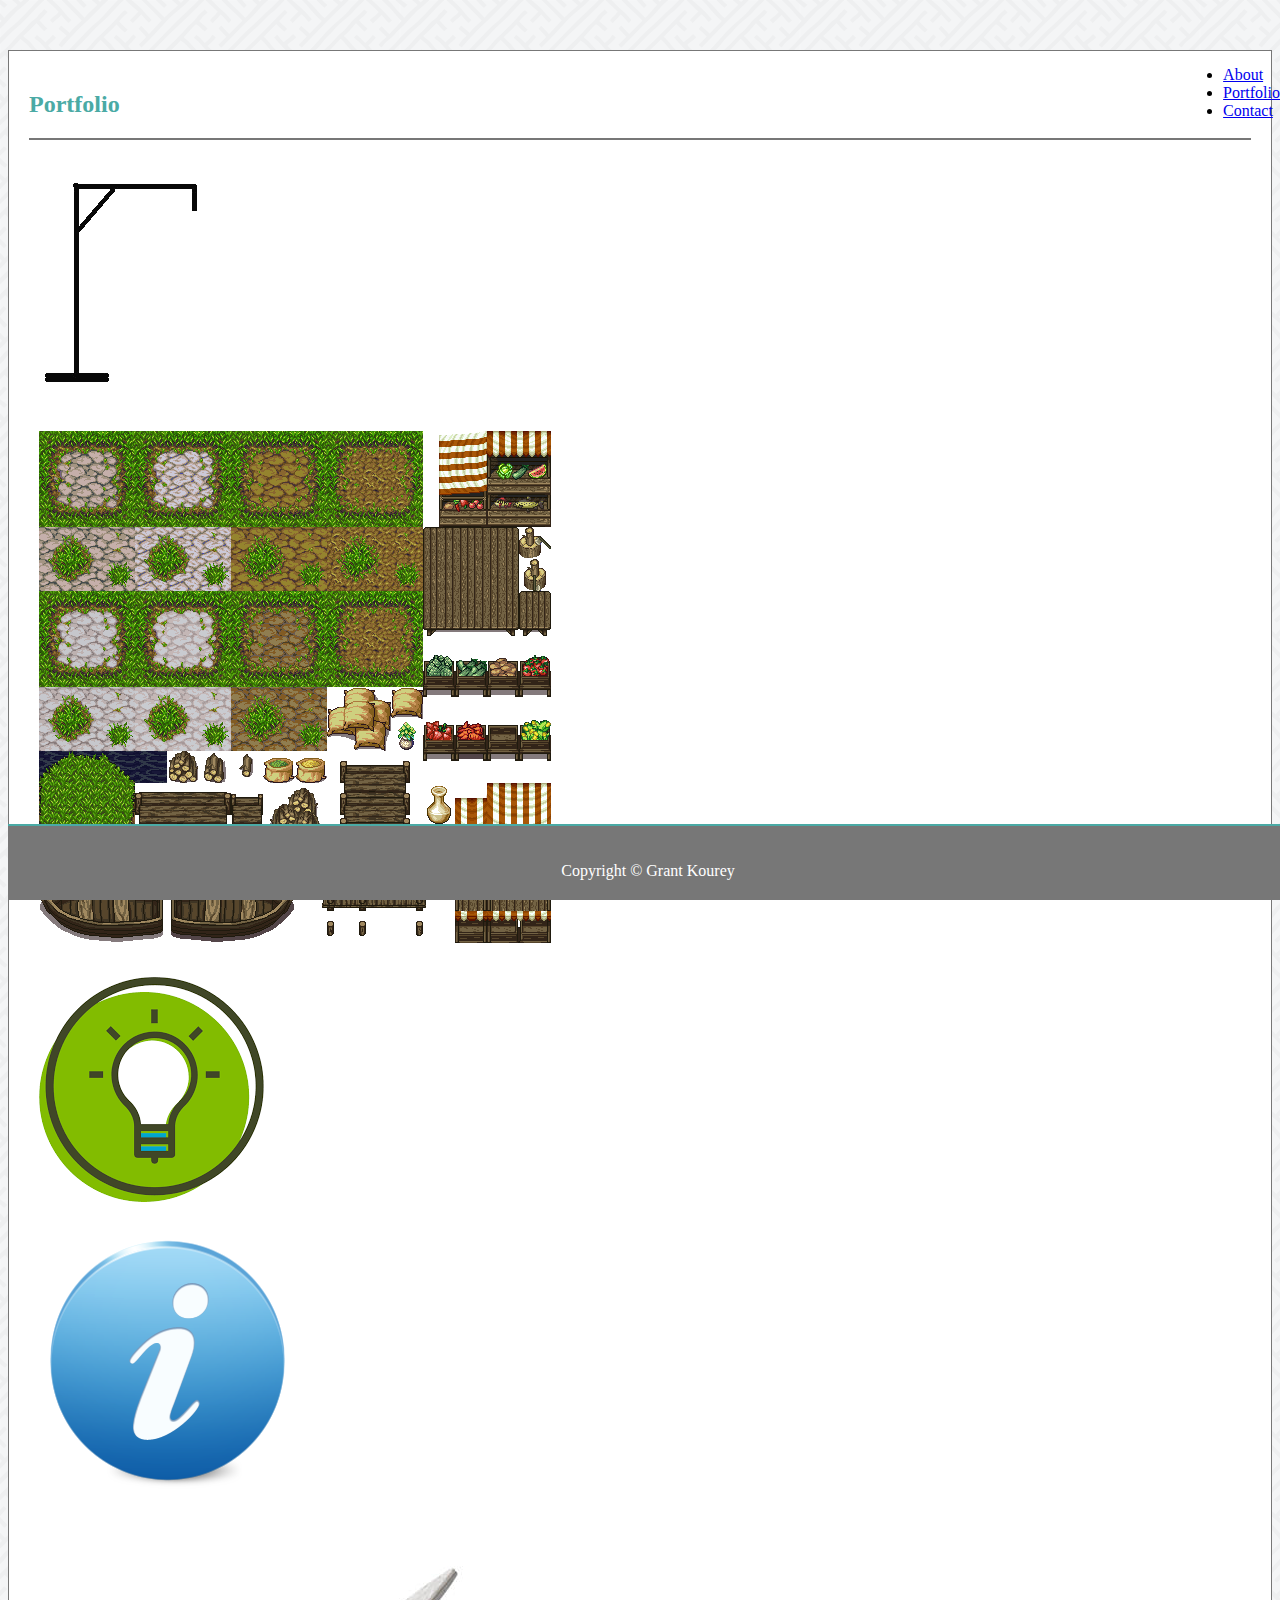
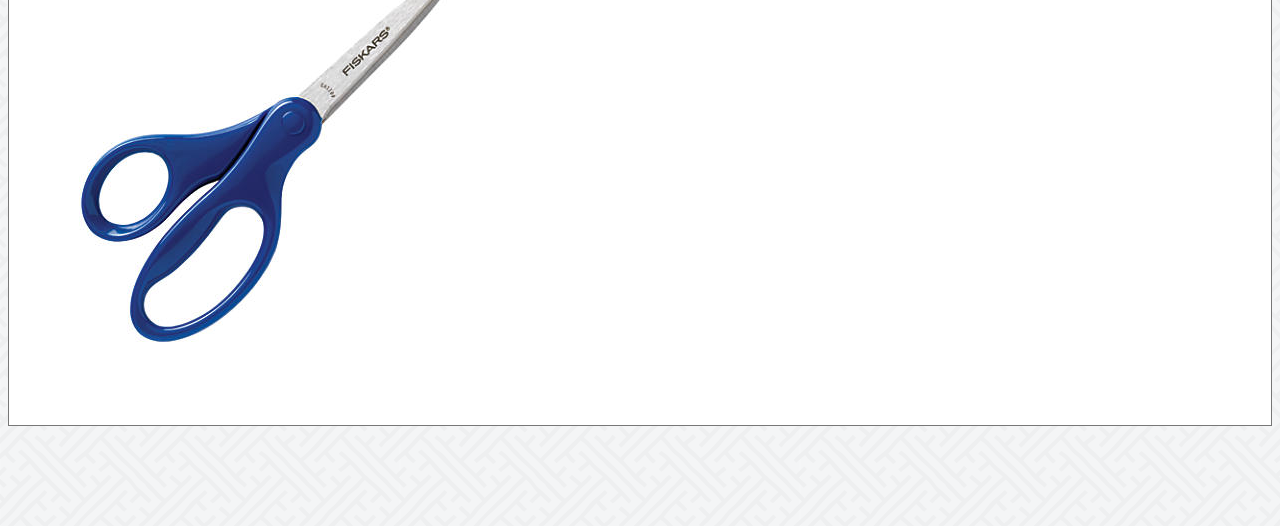
==== portfolio.html @ b493448e "upload of homework" ====
<!DOCTYPE html>
<html lang="en-us">
<head>
    <meta charset="UTF-8">
    <link rel="stylesheet" href="https://stackpath.bootstrapcdn.com/bootstrap/4.1.3/css/bootstrap.min.css" 
    integrity="sha384-MCw98/SFnGE8fJT3GXwEOngsV7Zt27NXFoaoApmYm81iuXoPkFOJwJ8ERdknLPMO" crossorigin="anonymous">
    <link rel="stylesheet" href="assets/css/style.css">
    <title>Grant | Portfolio</title>
</head>
<body>
    <div style="margin: 0 auto; width: 100px;">
    <div class="collapse navbar-collapse" id="navbarSupportedContent">
        <ul class="navbar-nav mr-auto">
          <li class="nav-item">
            <a class="nav-link border-bottom1" href="index.html">About</a>
          </li>
          <li class="nav-item">
            <a class="nav-link border-bottom1" href="portfolio.html">Portfolio</a>
          </li>
          <li class="nav-item">
            <a class="nav-link"href="contact.html">Contact</a>
          </li>
        </ul>
      </div>
    </div>
    </nav>
  </div>
  </div>
        <div class="container bio">
            <div class="h2-container">
            <h2 class="h2-item">Portfolio</h2>
        </div>
        <div class="portfolio-cards">
            <div class="row">
                <div class="col-md-4">
                    <div class="card">
                        <img class="card-img-top" src="assets/images/hangman.gif" alt="Card image cap">
                        <div class="card-body">
                          <h5 class="card-title">Hangman Game</h5>
                        </div>
                    </div>
                </div>
                <div class="col-md-4">
                    <div class="card">
                        <img class="card-img-top" src="assets/images/rpggame.png" alt="Card image cap">
                        <div class="card-body">
                          <h5 class="card-title">RPG Game</h5>
                        </div>
                    </div>
                </div>
                <div class="col-md-4">
                    <div class="card">
                        <img class="card-img-top" src="assets/images/trivia.png" alt="Card image cap">
                        <div class="card-body">
                          <h5 class="card-title">Trivia Game</h5>
                        </div>
                    </div>
                </div>
            </div>
            <div class="row">
                
                <div class="col-md-4">
                    <div class="card">
                        <img class="card-img-top" src="assets/images/information.png" alt="Card image cap">
                        <div class="card-body">
                          <h5 class="card-title">Rutgers Info Widget</h5>
                        </div>
                    </div>
                </div>
                <div class="col-md-4">
                    <div class="card">
                        <img class="card-img-top" src="assets/images/scissors.jpg" alt="Card image cap">
                        <div class="card-body">
                          <h5 class="card-title">Rock Paper Scissors</h5>
                        </div>
                    </div>
                </div>
            </div>
        </div>
        </div>
        <footer>
                <p class="copyright">Copyright &copy; Grant Kourey</p>
            </footer>
    <script src="https://code.jquery.com/jquery-3.3.1.slim.min.js" integrity="sha384-q8i/X+965DzO0rT7abK41JStQIAqVgRVzpbzo5smXKp4YfRvH+8abtTE1Pi6jizo" crossorigin="anonymous"></script>
<script src="https://cdnjs.cloudflare.com/ajax/libs/popper.js/1.14.3/umd/popper.min.js" integrity="sha384-ZMP7rVo3mIykV+2+9J3UJ46jBk0WLaUAdn689aCwoqbBJiSnjAK/l8WvCWPIPm49" crossorigin="anonymous"></script>
<script src="https://stackpath.bootstrapcdn.com/bootstrap/4.1.3/js/bootstrap.min.js" integrity="sha384-ChfqqxuZUCnJSK3+MXmPNIyE6ZbWh2IMqE241rYiqJxyMiZ6OW/JmZQ5stwEULTy" crossorigin="anonymous"></script>
</body>
</html>
---- assets/css/style.css ----
body {
    background-image: url(../images/sayagata.png);
}
footer {
    padding:20px 0px;
    background-color:#777;
    border-top:2px solid #4aaaa5;
    text-align:center;
    color:white;
    position:fixed;
    bottom:0;
    width:100%;
}
p.copyright {
    margin-bottom:0px;
}
.h2 {
color:white;
}
.wide-header {
    background-color:white;
    border-bottom:2px solid #777;
}
.bio {
    background-color:white;
    border: 1px solid #777;
    margin-top:50px;
    overflow:hidden;
    margin-bottom: 100px;
    padding-bottom: 15px;
}
.prof-pic {
    margin: 5px 20px 0px 20px;

    height:150px;
    width:150px;
    max-width:100%;

}
.card-body {
    width: 100%;
    background-color: #4aaaa5;
    color:white;
    position: absolute;
    bottom:30px;
    text-align:center;
}
.bg-light {
    background-color:white !important;
}
.portfolio-cards {
    margin:0px 30px 30px 30px;
}
.card-title {
    margin-bottom:0px;
}
.card {
    margin-top:30px;
    border:none;
}
p {
    margin-right:20px;
    margin-left:20px;
}
.btn-primary {
    background-color:#4aaaa5;
    border: 1px solid #4aaaa5;
}
.navbar-brand {
    background-color: #4aaaa5;
    padding:20px 40px;
    color:white !important;
    font-weight: 600;
    font-size:25px;
}
.h2-container {
    overflow:hidden;
    margin-left:20px;
    border-bottom: 2px solid #777;
    margin-bottom:10px;
    margin-right:20px;
}
.h2-item {
    color:#4aaaa5;
    padding: 20px 0px;
    margin-bottom:0px;
}
form {
    padding:0px 20px 20px 20px;
}
.navbar-nav {
    position:absolute;
    right:0px;
}
.navbar {
    padding:0px;
}

@media (max-width:991px) {
    .navbar-nav {
        position:inherit;
    }
    .border-bottom1 {
        border-bottom: 1px solid lightgrey;
    }
    .show {
        margin-bottom:3px;
    }
}
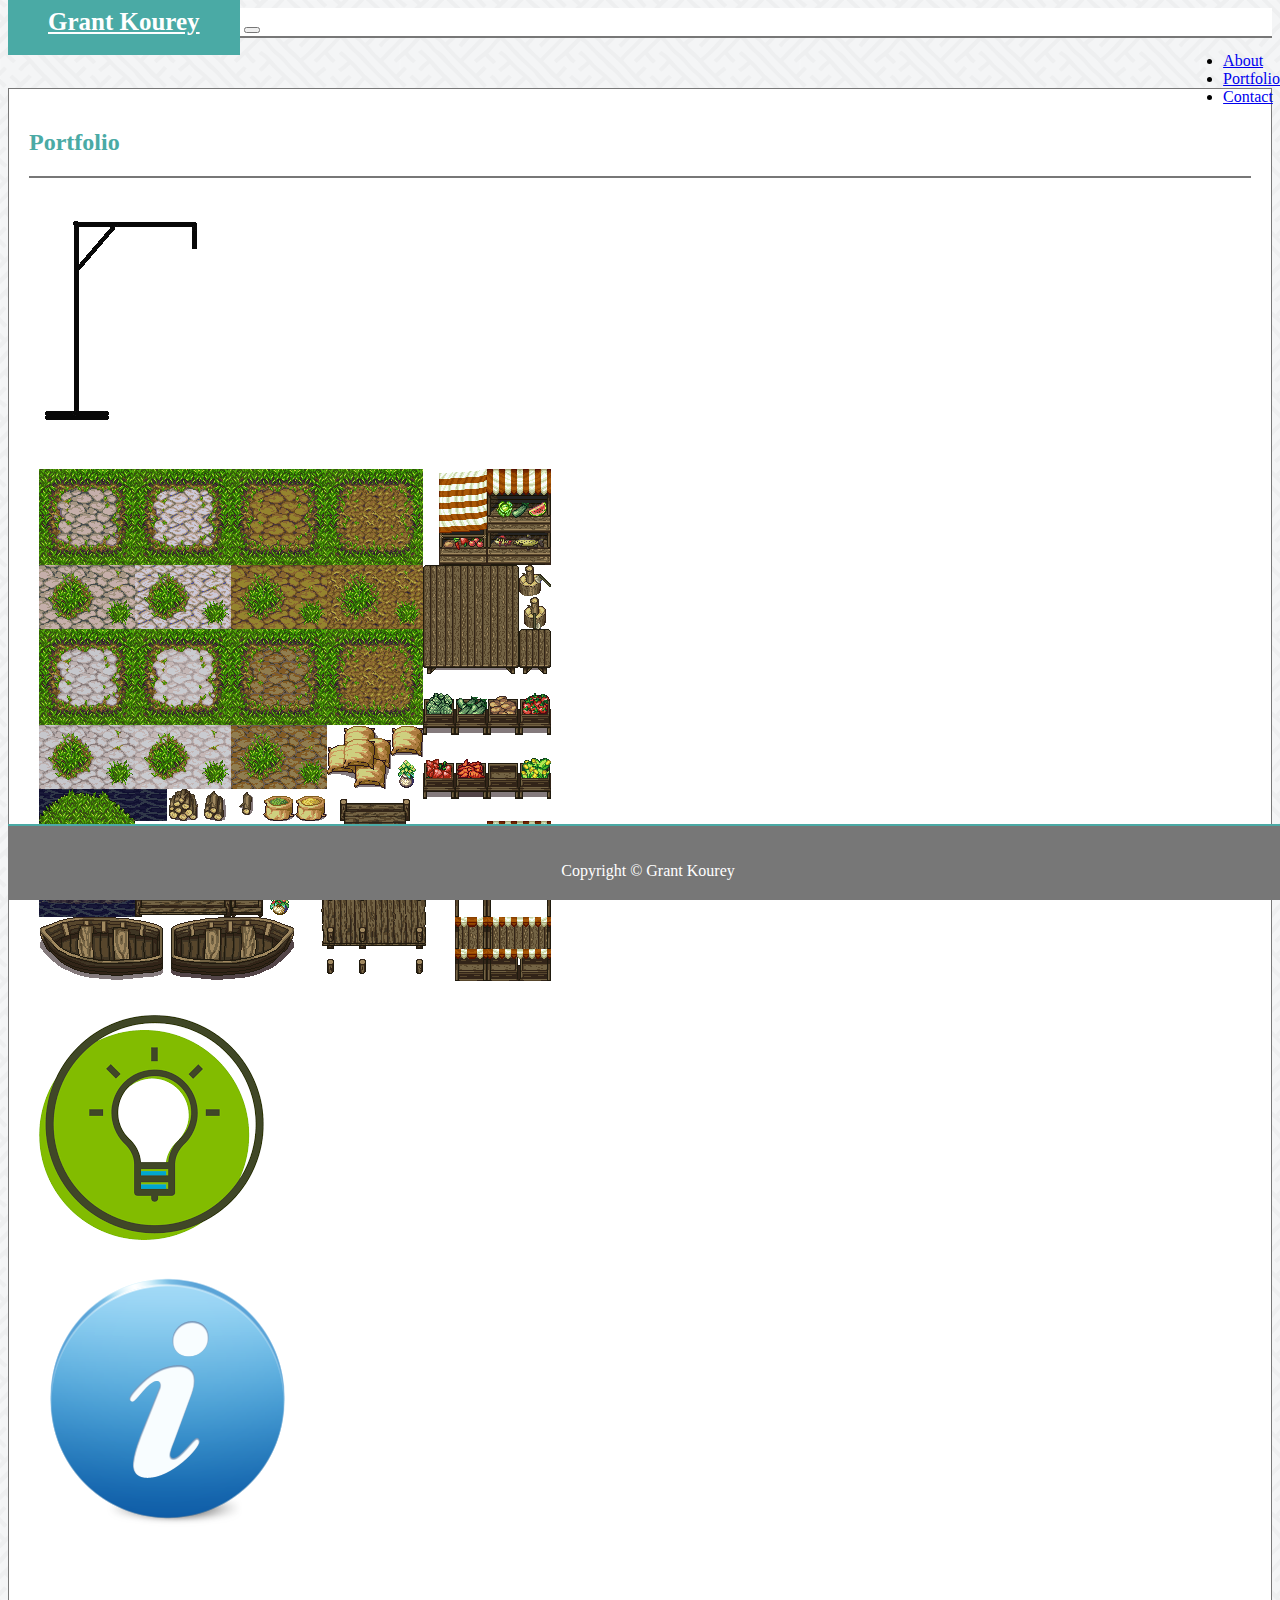
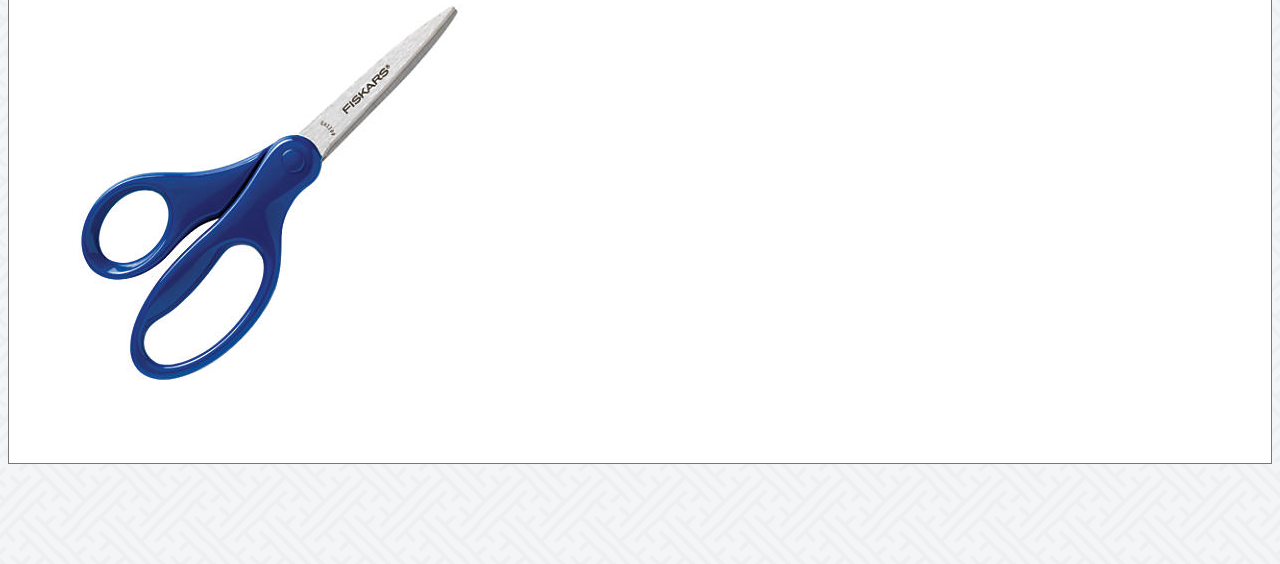
==== commit 082abf8a: "added nav to portfolio.html" ====
--- a/portfolio.html
+++ b/portfolio.html
@@ -8,24 +8,30 @@
     <title>Grant | Portfolio</title>
 </head>
 <body>
-    <div style="margin: 0 auto; width: 100px;">
-    <div class="collapse navbar-collapse" id="navbarSupportedContent">
-        <ul class="navbar-nav mr-auto">
-          <li class="nav-item">
-            <a class="nav-link border-bottom1" href="index.html">About</a>
-          </li>
-          <li class="nav-item">
-            <a class="nav-link border-bottom1" href="portfolio.html">Portfolio</a>
-          </li>
-          <li class="nav-item">
-            <a class="nav-link"href="contact.html">Contact</a>
-          </li>
-        </ul>
-      </div>
-    </div>
-    </nav>
-  </div>
-  </div>
+        <div class="container-fluid wide-header">
+                <div class="container"> 
+                <nav class="navbar navbar-expand-lg navbar-light bg-light">
+                  <a class="navbar-brand" href="#">Grant Kourey</a>
+                  <button class="navbar-toggler" type="button" data-toggle="collapse" data-target="#navbarSupportedContent" aria-controls="navbarSupportedContent" aria-expanded="false" aria-label="Toggle navigation">
+                    <span class="navbar-toggler-icon"></span>
+                  </button>
+                
+                  <div class="collapse navbar-collapse" id="navbarSupportedContent">
+                    <ul class="navbar-nav mr-auto">
+                      <li class="nav-item">
+                        <a class="nav-link border-bottom1" href="index.html">About</a>
+                      </li>
+                      <li class="nav-item">
+                        <a class="nav-link border-bottom1" href="portfolio.html">Portfolio</a>
+                      </li>
+                      <li class="nav-item">
+                        <a class="nav-link"href="contact.html">Contact</a>
+                      </li>
+                    </ul>
+                  </div>
+                </nav>
+              </div>
+              </div>
         <div class="container bio">
             <div class="h2-container">
             <h2 class="h2-item">Portfolio</h2>
